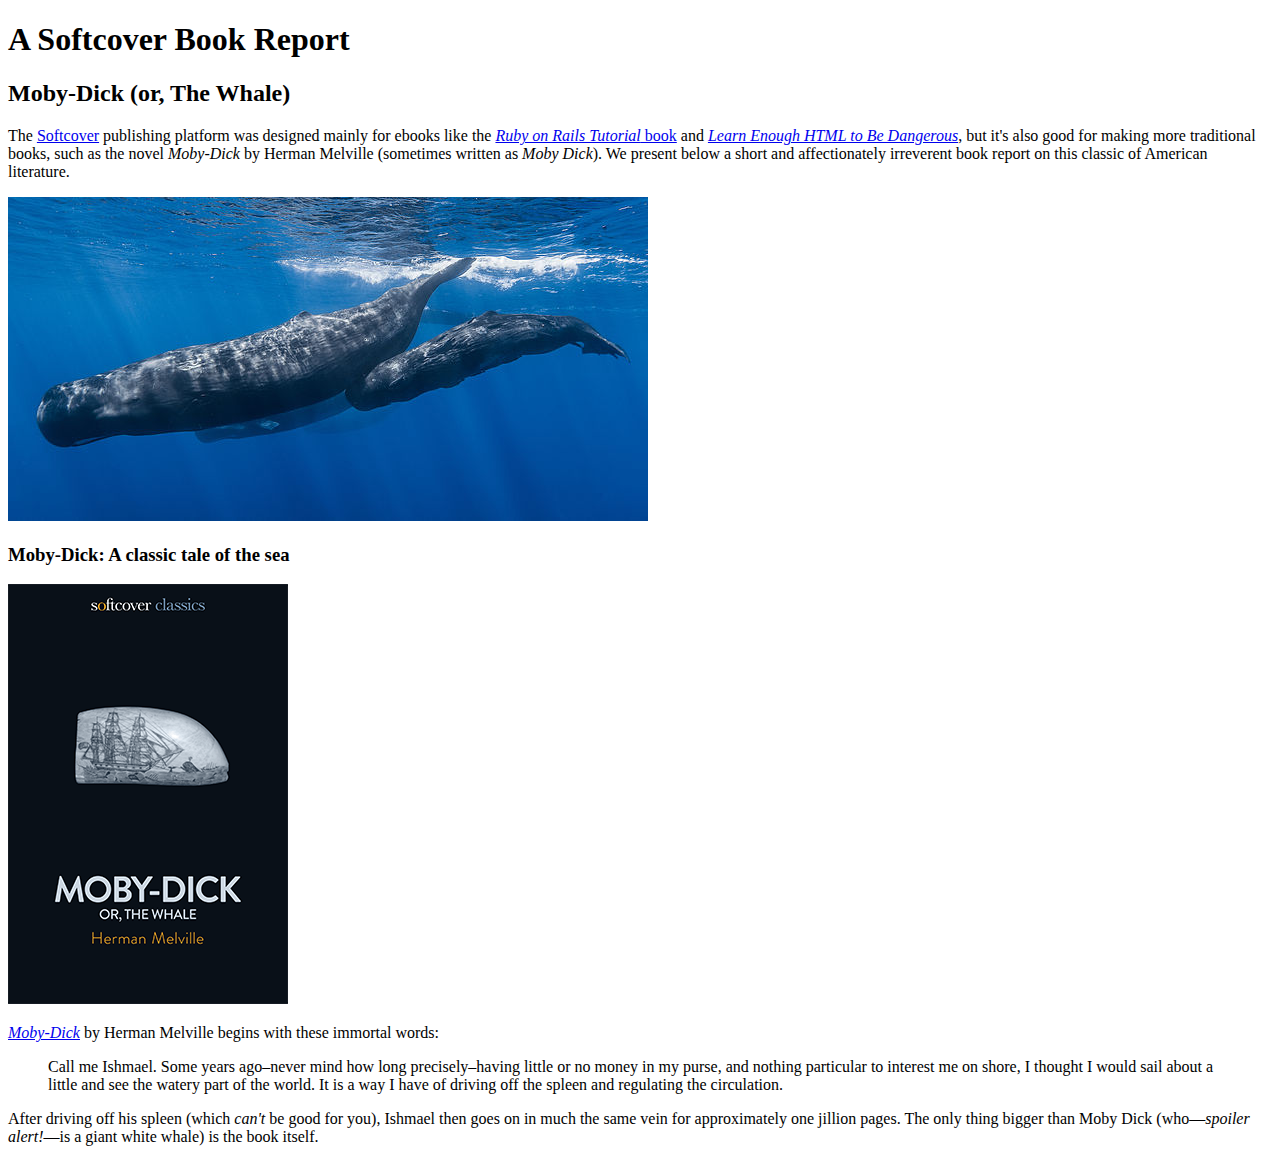
==== moby_dick.html @ 9a8c9c88 "Add whale page and images" ====
<!DOCTYPE html>
<html>
  <head>
    <title>Moby Dick</title>
    <meta charset="utf-8">
  </head>
  <body>

    <!-- much here to be styled, will do so in last section -->
    <header>
      <h1>A Softcover Book Report</h1>
      <h2>Moby-Dick (or, The Whale)</h2>
    </header>

    <div>
      <p>
        The <a href="https://www.softcover.io/">Softcover</a> publishing platform
        was designed mainly for ebooks like the
        <a href="https://railstutorial.org/book"><em>Ruby on Rails Tutorial</em>
        book</a> and <a href="https://learnenough.com/html"><em>Learn Enough
        HTML to Be Dangerous</em></a>, but it's also good for making more
        traditional books, such as the novel <em>Moby-Dick</em> by Herman
        Melville (sometimes written as <em>Moby Dick</em>). We present below a
        short and affectionately irreverent book report on this classic of
        American literature.
      </p>
    </div>

    <a href="https://commons.wikimedia.org/wiki/File:Sperm_whale_pod.jpg">
      <img src="images/sperm_whales.jpg">
    </a>

    <div>

      <h3>Moby-Dick: A classic tale of the sea</h3>

      <a href="https://www.softcover.io/read/6070fb03/moby-dick"
         target="_blank" rel="noopener">
        <img src="images/moby_dick.png" alt="Moby Dick">
      </a>

      <p>
        <a href="https://www.softcover.io/read/6070fb03/moby-dick"
           target="_blank" rel="noopener">
          <em>Moby-Dick</em></a>
          by Herman Melville begins with these immortal words:
      </p>

      <blockquote>
        <p>
          <span>Call me Ishmael.</span> Some years ago–never mind how long
          precisely–having little or no money in my purse, and nothing
          particular to interest me on shore, I thought I would sail about a
          little and see the watery part of the world. It is a way I have of
          driving off the spleen and regulating the circulation.
        </p>
      </blockquote>

      <p>
        After driving off his spleen (which <em>can't</em> be good for you),
        Ishmael then goes on in much the same vein for approximately one
        jillion pages. The only thing bigger than Moby Dick (who—<em>spoiler
        alert!</em>—is a giant white whale) is the book itself.
      </p>
    </div>
  </body>
</html>
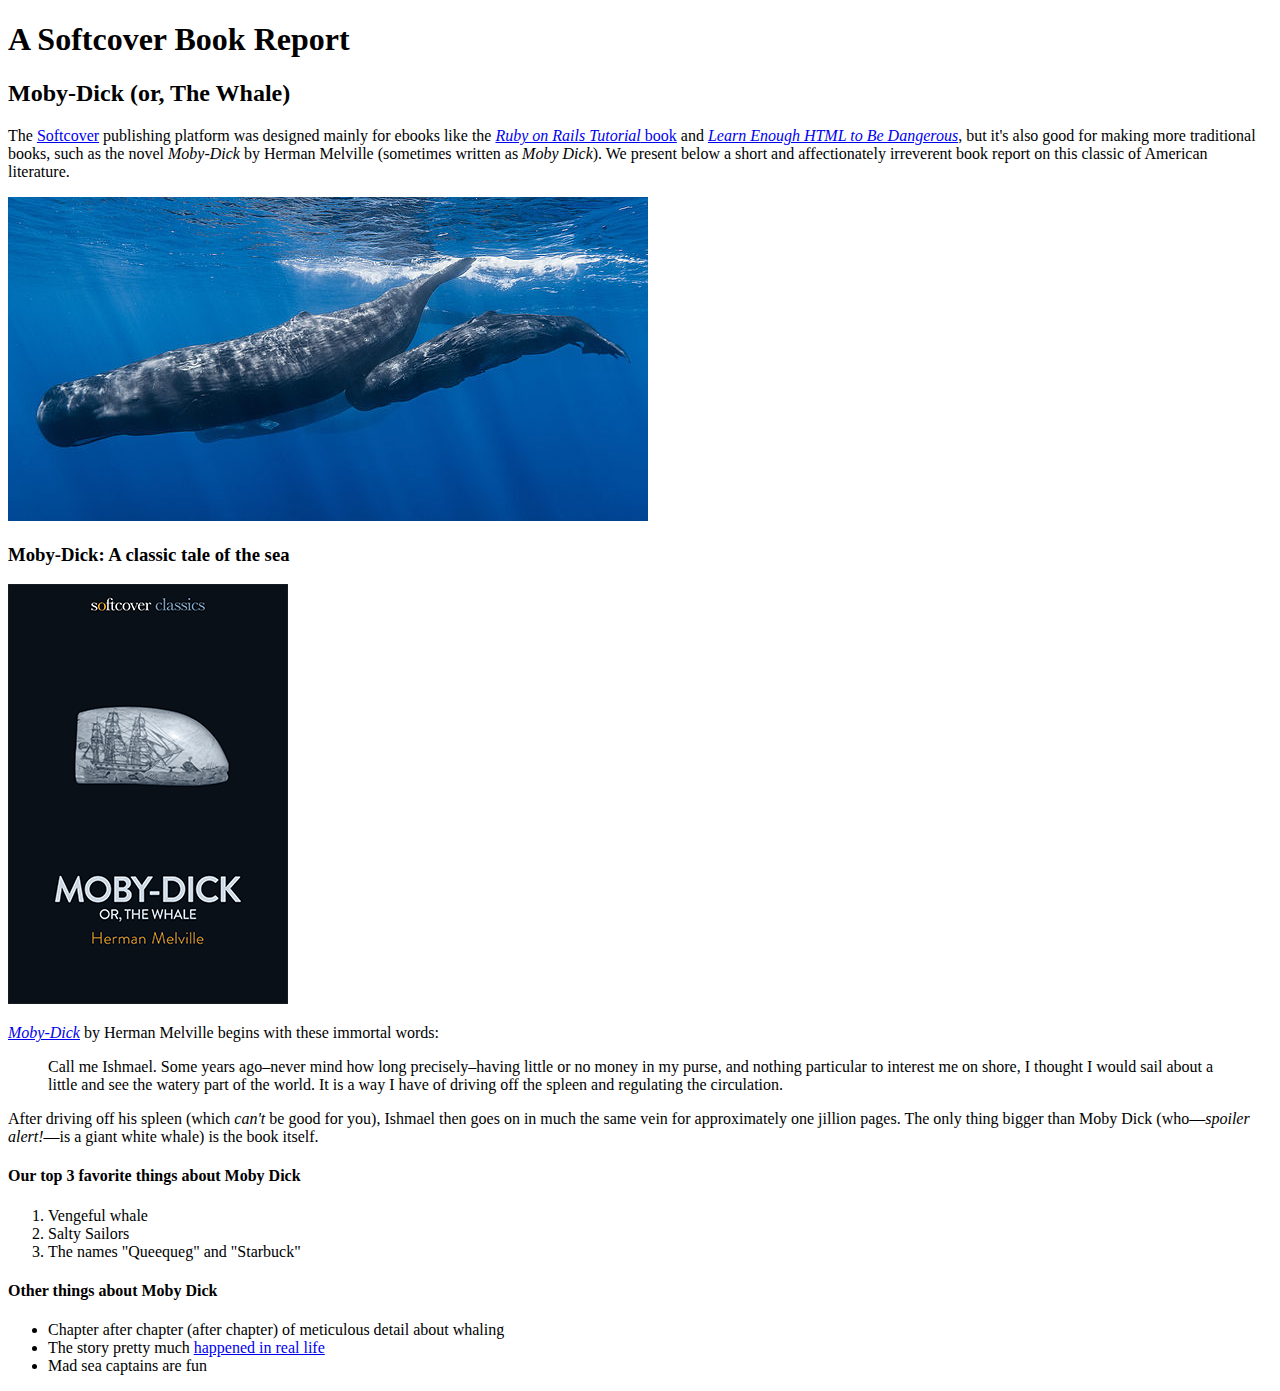
==== commit e7c61b79: "Add lists and list tags" ====
--- a/moby_dick.html
+++ b/moby_dick.html
@@ -1,5 +1,5 @@
 <!DOCTYPE html>
-<html>
+<html lang="en-US">
   <head>
     <title>Moby Dick</title>
     <meta charset="utf-8">
@@ -27,7 +27,7 @@
     </div>
 
     <a href="https://commons.wikimedia.org/wiki/File:Sperm_whale_pod.jpg">
-      <img src="images/sperm_whales.jpg">
+      <img src="images/sperm_whales.jpg" alt="A pod of sperm whales">
     </a>
 
     <div>
@@ -62,6 +62,27 @@
         jillion pages. The only thing bigger than Moby Dick (who—<em>spoiler
         alert!</em>—is a giant white whale) is the book itself.
       </p>
+
+      <h4>Our top 3 favorite things about Moby Dick</h4>
+
+      <ol>
+        <li>Vengeful whale</li>
+        <li>Salty Sailors</li>
+        <li>The names "Queequeg" and "Starbuck"</li>
+      </ol>
+
+      <h4>Other things about Moby Dick</h4>
+
+      <ul>
+        <li>
+          Chapter after chapter (after chapter) of meticulous detail about whaling
+        </li>
+        <li>
+          The story pretty much
+          <a href="https://en.wikipedia.org/wiki/Essex_(whaleship)" target="_blank" rel="noopener">happened in real life</a>
+        </li>
+        <li>Mad sea captains are fun</li>
+      </ul>
     </div>
   </body>
 </html>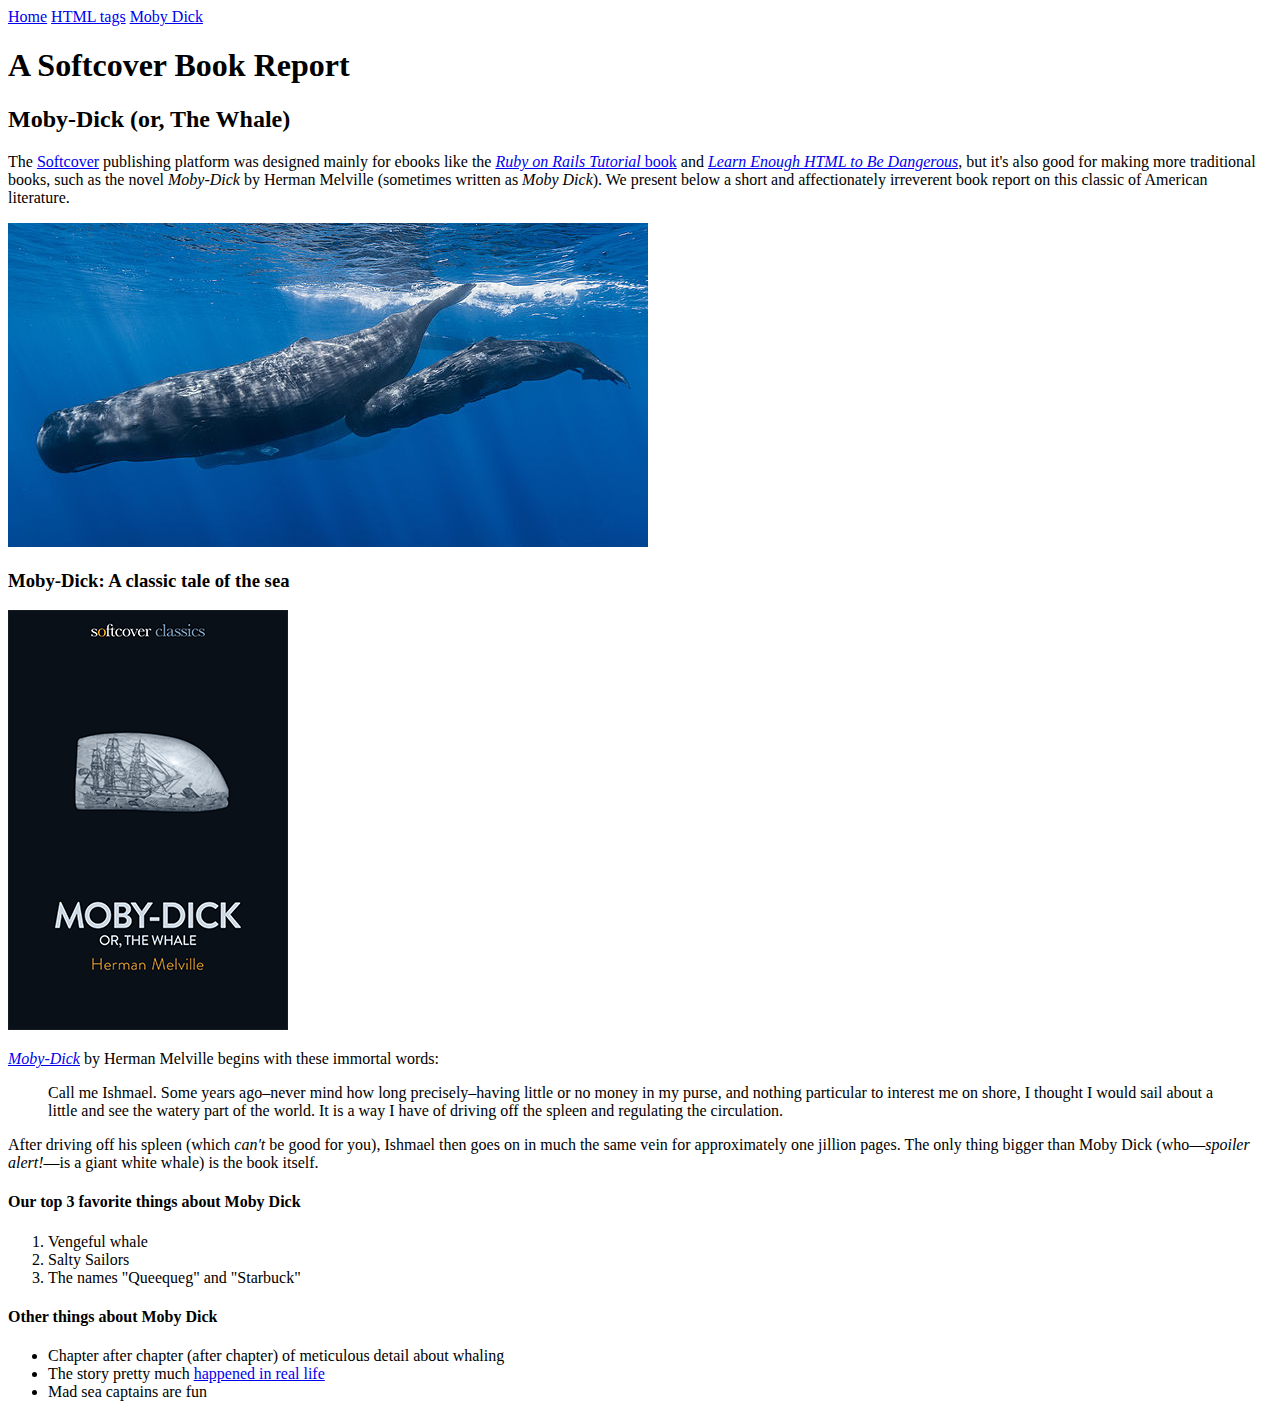
==== commit 03934973: "Add menu items on all pages" ====
--- a/moby_dick.html
+++ b/moby_dick.html
@@ -7,6 +7,13 @@
   <body>
 
     <!-- much here to be styled, will do so in last section -->
+
+    <div>
+      <a href="index.html">Home</a>
+      <a href="tags.html">HTML tags</a>
+      <a href="moby_dick.html">Moby Dick</a>
+    </div>
+
     <header>
       <h1>A Softcover Book Report</h1>
       <h2>Moby-Dick (or, The Whale)</h2>
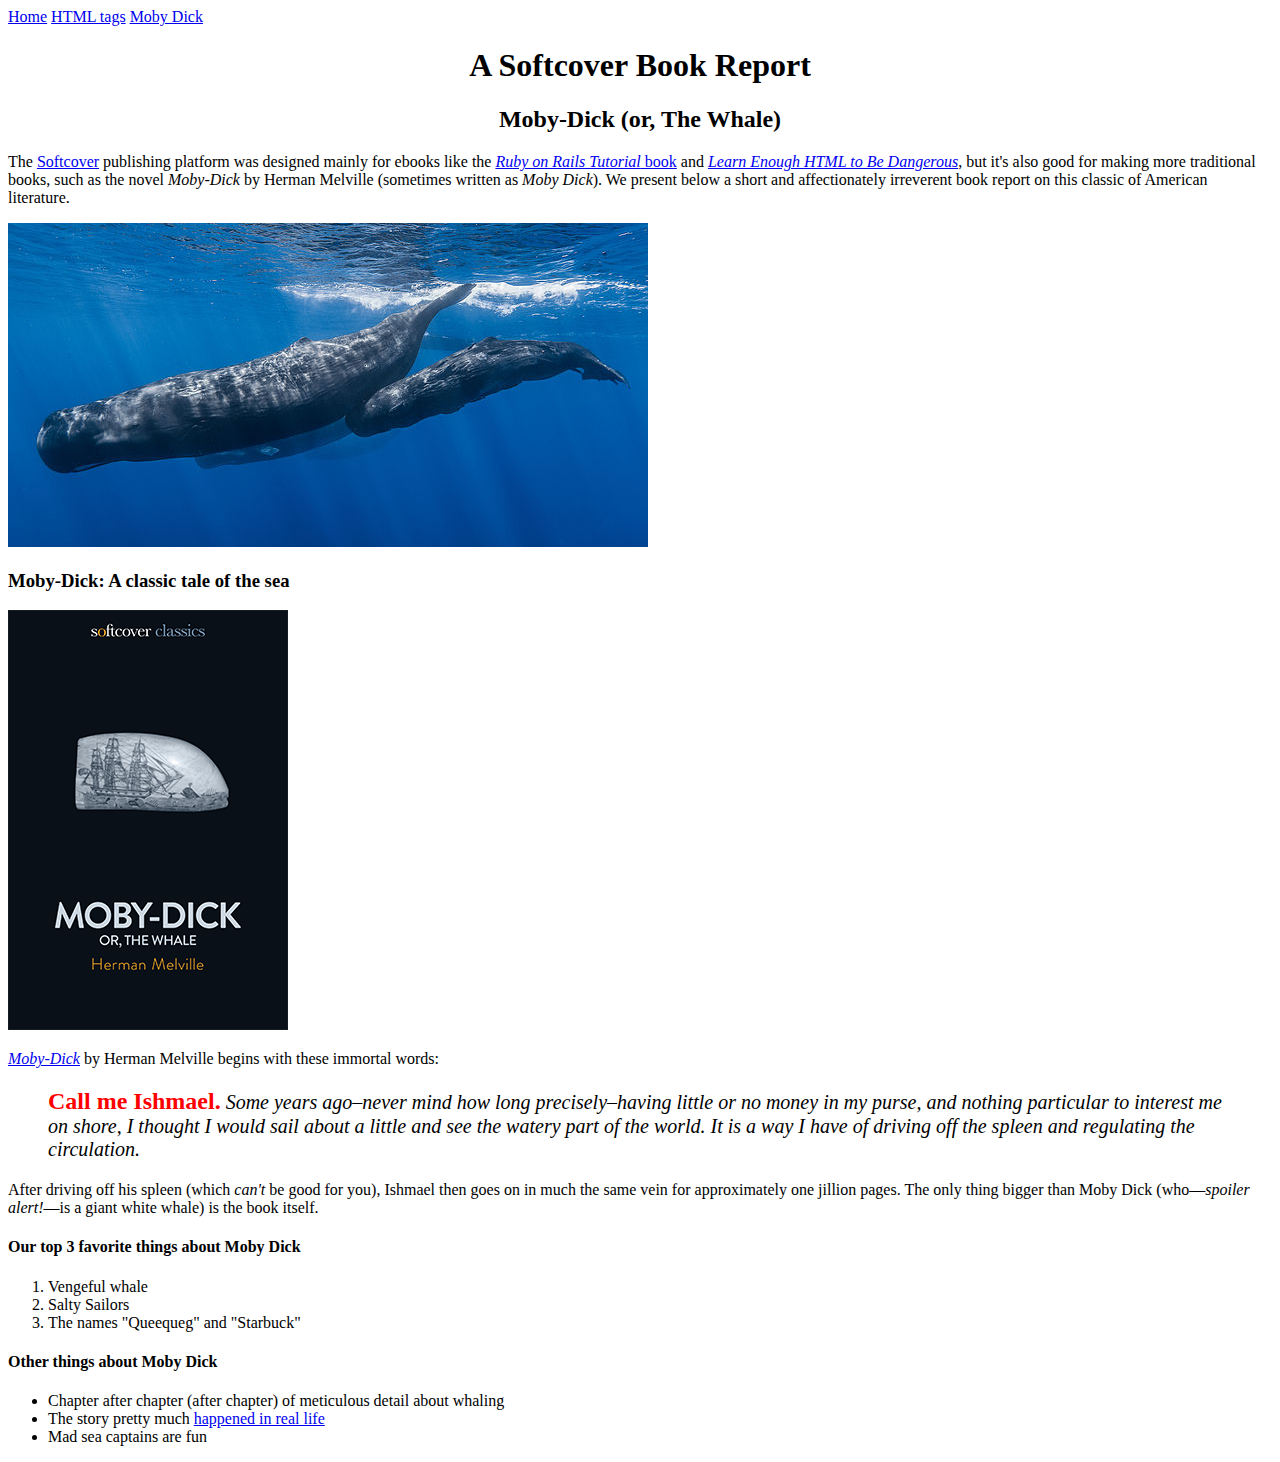
==== commit 5483e942: "Add styles to whalepage" ====
--- a/moby_dick.html
+++ b/moby_dick.html
@@ -6,8 +6,6 @@
   </head>
   <body>
 
-    <!-- much here to be styled, will do so in last section -->
-
     <div>
       <a href="index.html">Home</a>
       <a href="tags.html">HTML tags</a>
@@ -15,8 +13,8 @@
     </div>
 
     <header>
-      <h1>A Softcover Book Report</h1>
-      <h2>Moby-Dick (or, The Whale)</h2>
+      <h1 style="text-align: center;">A Softcover Book Report</h1>
+      <h2 style="text-align: center;">Moby-Dick (or, The Whale)</h2>
     </header>
 
     <div>
@@ -53,9 +51,9 @@
           by Herman Melville begins with these immortal words:
       </p>
 
-      <blockquote>
+      <blockquote style="font-style: italic; font-size: 20px;">
         <p>
-          <span>Call me Ishmael.</span> Some years ago–never mind how long
+          <span style="font-style: normal; font-size: 24px; font-weight: bold; color: #ff0000;">Call me Ishmael.</span> Some years ago–never mind how long
           precisely–having little or no money in my purse, and nothing
           particular to interest me on shore, I thought I would sail about a
           little and see the watery part of the world. It is a way I have of
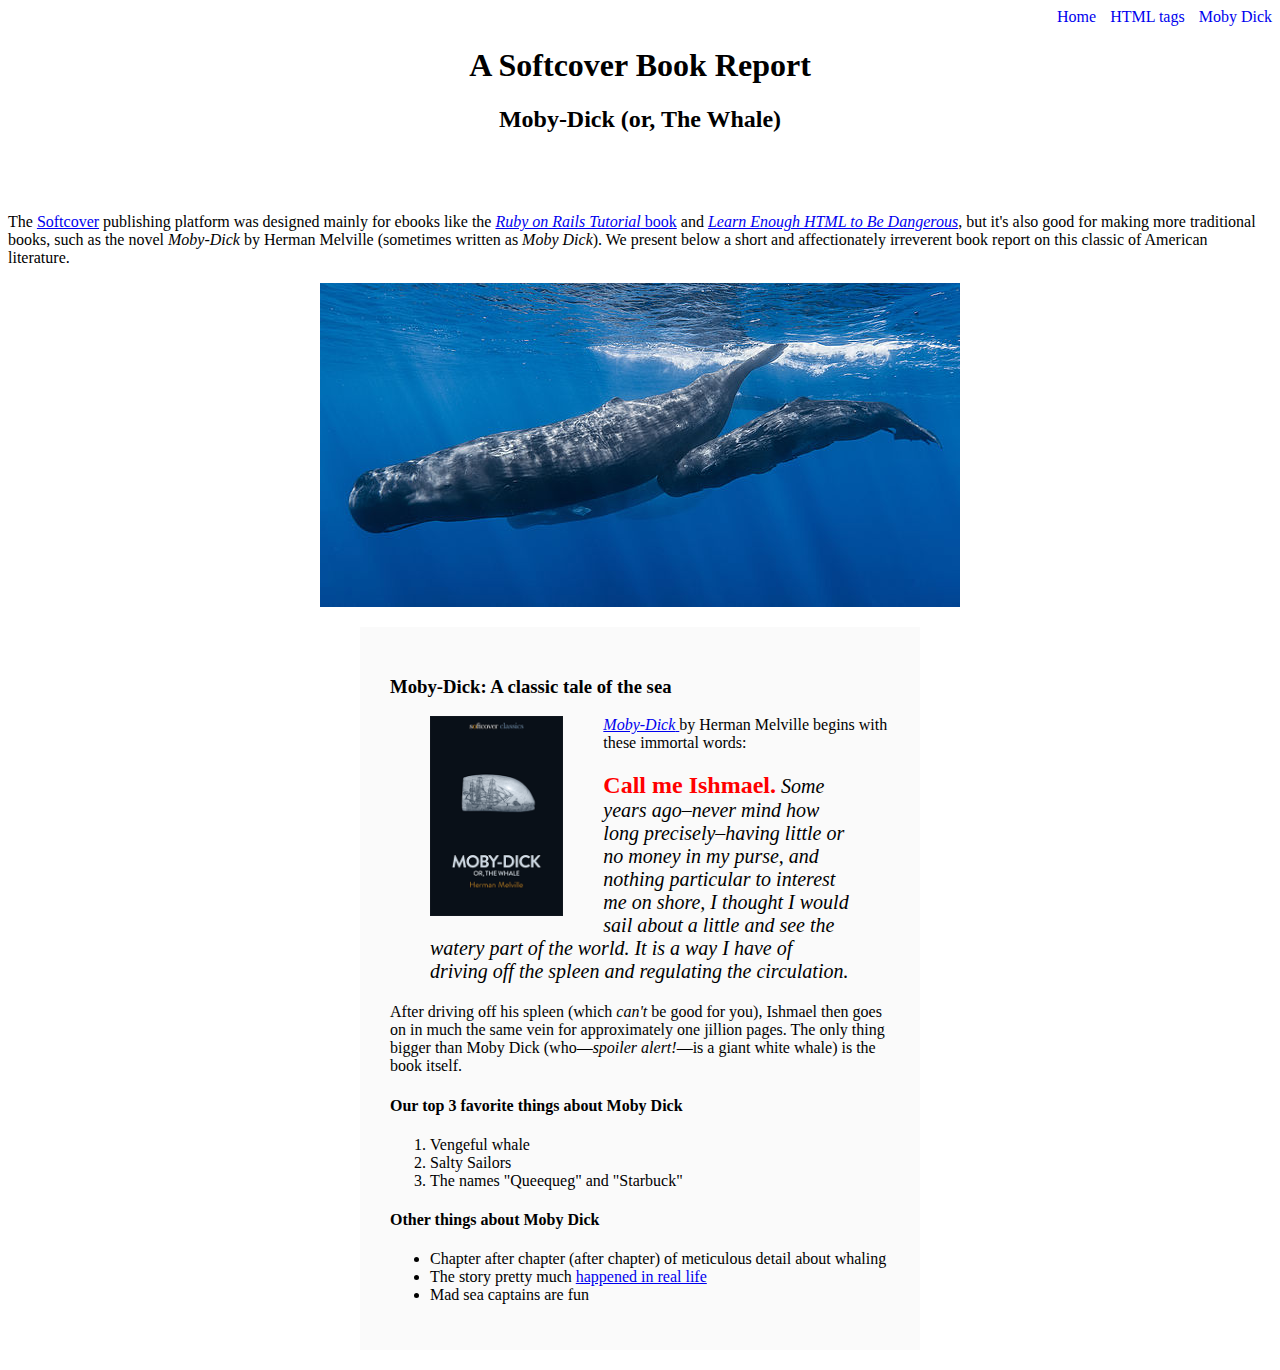
==== commit 6ec00a5e: "Add inline styles" ====
--- a/moby_dick.html
+++ b/moby_dick.html
@@ -6,15 +6,15 @@
   </head>
   <body>
 
-    <div>
-      <a href="index.html">Home</a>
-      <a href="tags.html">HTML tags</a>
-      <a href="moby_dick.html">Moby Dick</a>
+    <div style="text-align: right;">
+      <a href="index.html" style="text-decoration: none;">Home</a>
+      <a href="tags.html" style="margin-left: 10px; text-decoration: none;">HTML tags</a>
+      <a href="moby_dick.html" style="margin: 0 0 0 10px; text-decoration: none;">Moby Dick</a>
     </div>
 
-    <header>
-      <h1 style="text-align: center;">A Softcover Book Report</h1>
-      <h2 style="text-align: center;">Moby-Dick (or, The Whale)</h2>
+    <header style="text-align: center; margin: 0 0 80px;">
+      <h1>A Softcover Book Report</h1>
+      <h2>Moby-Dick (or, The Whale)</h2>
     </header>
 
     <div>
@@ -32,22 +32,23 @@
     </div>
 
     <a href="https://commons.wikimedia.org/wiki/File:Sperm_whale_pod.jpg">
-      <img src="images/sperm_whales.jpg" alt="A pod of sperm whales">
+      <img src="images/sperm_whales.jpg" alt="A pod of sperm whales" style="display: block; margin: 0 auto;">
     </a>
 
-    <div>
+    <div style="width: 500px; margin: 20px auto; padding: 30px; background-color: #fafafa;">
 
       <h3>Moby-Dick: A classic tale of the sea</h3>
 
       <a href="https://www.softcover.io/read/6070fb03/moby-dick"
          target="_blank" rel="noopener">
-        <img src="images/moby_dick.png" alt="Moby Dick">
+        <img src="images/moby_dick.png" alt="Moby Dick" height="200px" style="float: left; margin: 0 40px;">
       </a>
 
       <p>
         <a href="https://www.softcover.io/read/6070fb03/moby-dick"
            target="_blank" rel="noopener">
-          <em>Moby-Dick</em></a>
+          <em>Moby-Dick</em>
+        </a>
           by Herman Melville begins with these immortal words:
       </p>
 
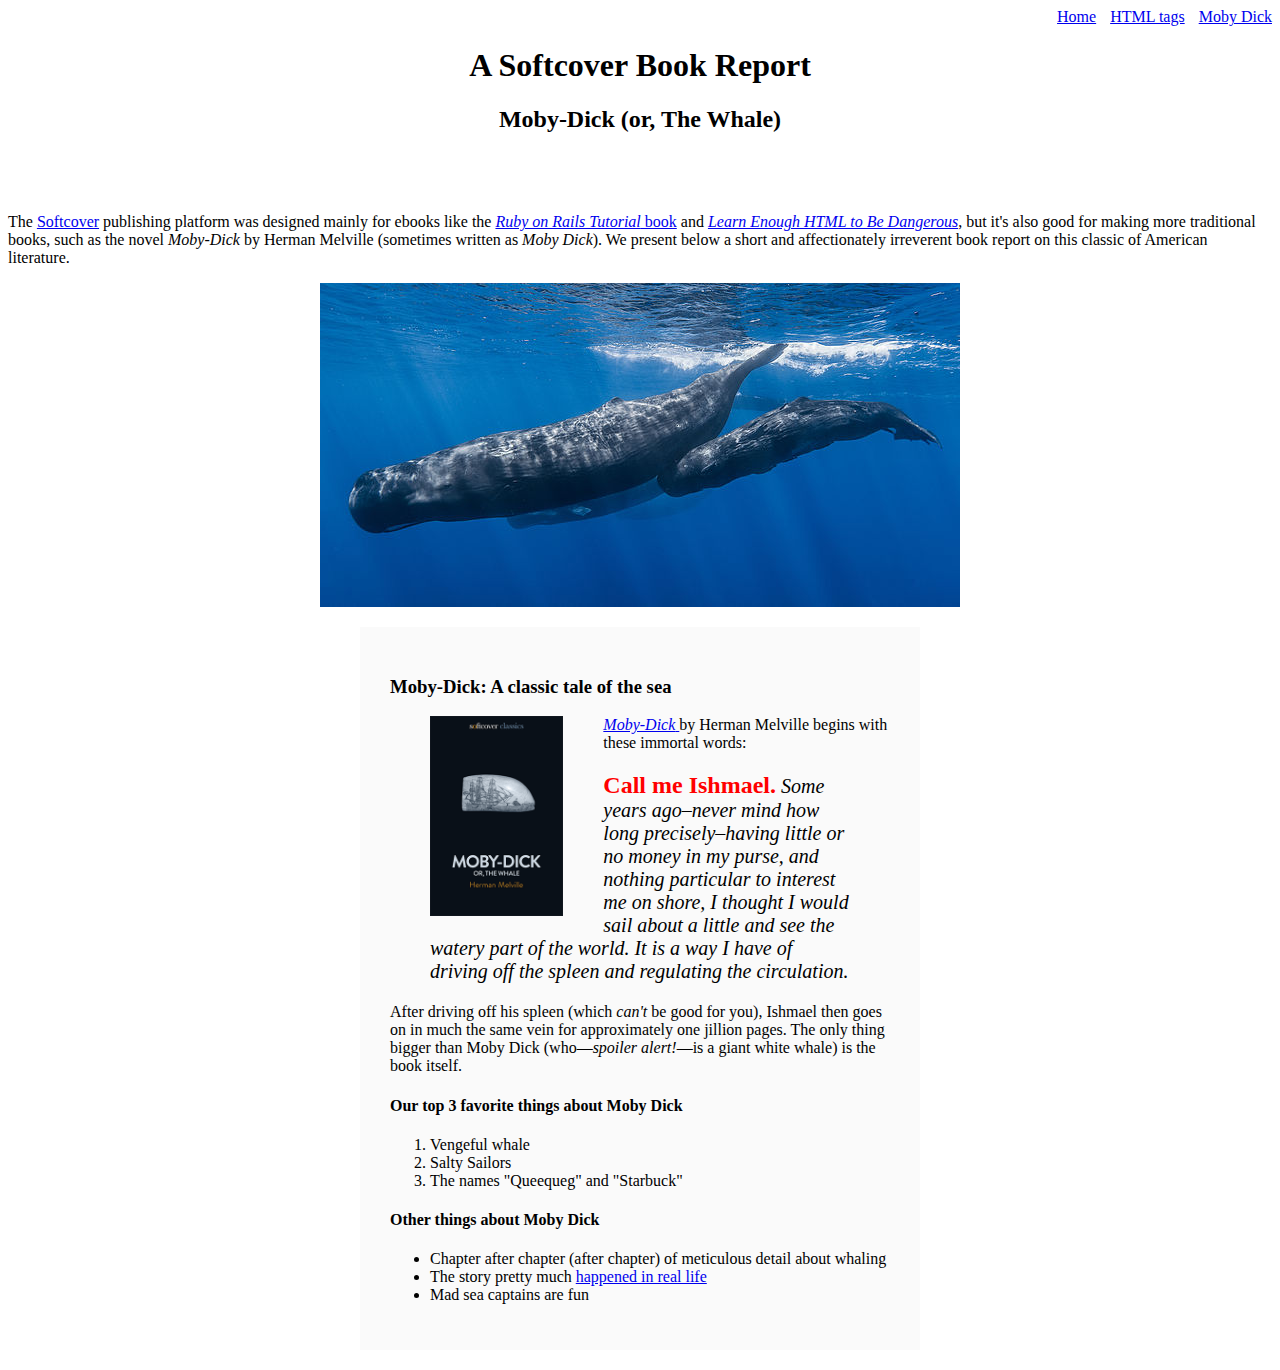
==== commit 0a0cca6c: "Finish sample website" ====
--- a/moby_dick.html
+++ b/moby_dick.html
@@ -3,16 +3,17 @@
   <head>
     <title>Moby Dick</title>
     <meta charset="utf-8">
+    <link rel="stylesheet" href="css/main.css">
   </head>
   <body>
 
-    <div style="text-align: right;">
-      <a href="index.html" style="text-decoration: none;">Home</a>
-      <a href="tags.html" style="margin-left: 10px; text-decoration: none;">HTML tags</a>
-      <a href="moby_dick.html" style="margin: 0 0 0 10px; text-decoration: none;">Moby Dick</a>
+    <div id="main-nav" class="nav-menu">
+      <a href="index.html" >Home</a>
+      <a href="tags.html" class="nav-spacing">HTML tags</a>
+      <a href="moby_dick.html" class="nav-spacing">Moby Dick</a>
     </div>
 
-    <header style="text-align: center; margin: 0 0 80px;">
+    <header class="moby_dick_header">
       <h1>A Softcover Book Report</h1>
       <h2>Moby-Dick (or, The Whale)</h2>
     </header>
@@ -32,16 +33,16 @@
     </div>
 
     <a href="https://commons.wikimedia.org/wiki/File:Sperm_whale_pod.jpg">
-      <img src="images/sperm_whales.jpg" alt="A pod of sperm whales" style="display: block; margin: 0 auto;">
+      <img class="whale_pod_image_block" src="images/sperm_whales.jpg" alt="A pod of sperm whales">
     </a>
 
-    <div style="width: 500px; margin: 20px auto; padding: 30px; background-color: #fafafa;">
+    <div class="book_review">
 
       <h3>Moby-Dick: A classic tale of the sea</h3>
 
       <a href="https://www.softcover.io/read/6070fb03/moby-dick"
          target="_blank" rel="noopener">
-        <img src="images/moby_dick.png" alt="Moby Dick" height="200px" style="float: left; margin: 0 40px;">
+        <img class="book_cover" src="images/moby_dick.png" alt="Moby Dick">
       </a>
 
       <p>
@@ -52,9 +53,9 @@
           by Herman Melville begins with these immortal words:
       </p>
 
-      <blockquote style="font-style: italic; font-size: 20px;">
+      <blockquote class="book_review_blockquote">
         <p>
-          <span style="font-style: normal; font-size: 24px; font-weight: bold; color: #ff0000;">Call me Ishmael.</span> Some years ago–never mind how long
+          <span class="red_span">Call me Ishmael.</span> Some years ago–never mind how long
           precisely–having little or no money in my purse, and nothing
           particular to interest me on shore, I thought I would sail about a
           little and see the watery part of the world. It is a way I have of
--- a/css/main.css
+++ b/css/main.css
@@ -0,0 +1,41 @@
+.nav-menu {
+  text-align: right;
+}
+.nav-spacing {
+  margin: 0 0 0 10px;
+}
+.image-link {
+  text-decoration: none;
+}
+.moby_dick_header {
+  text-align: center;
+  margin: 0 0 80px;
+}
+.whale_pod_image_block {
+  display: block;
+  margin: 0 auto;
+}
+.book_review {
+  width: 500px;
+  margin: 20px auto;
+  padding: 30px;
+  background-color: #fafafa;
+}
+.book_cover {
+  height: 200px;
+  float: left;
+  margin: 0 40px;
+}
+.book_review_blockquote {
+  font-style: italic;
+  font-size: 20px;
+}
+.red_span {
+  font-style: normal;
+  font-size: 24px;
+  font-weight: bold;
+  color: #ff0000;
+}
+.table_data {
+  padding: 10px;
+}
